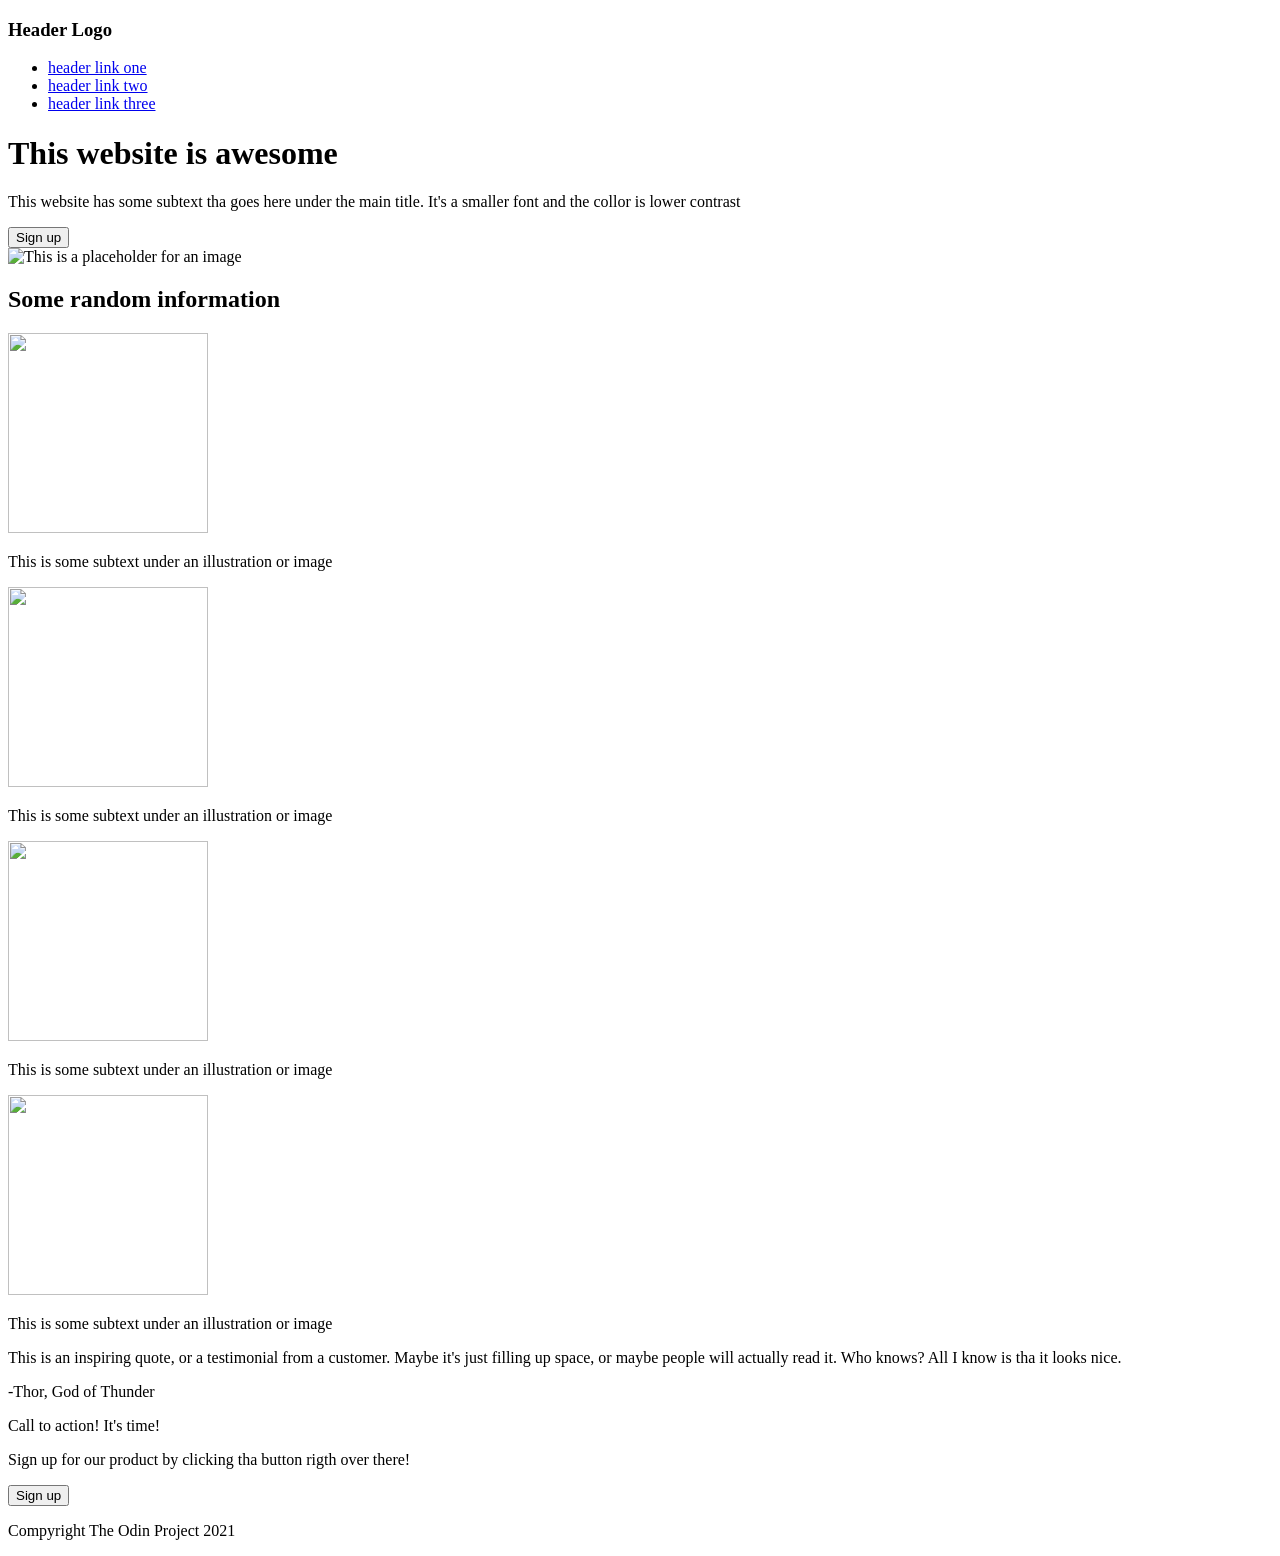
==== index.html @ ee127b6d "Landing page basic html structure for the landing page" ====
<!DOCTYPE html>
<html lang="en">
<head>
    <meta charset="UTF-8">
    <meta name="viewport" content="width=device-width, initial-scale=1.0">
    <title>Landing Page</title>
</head>
<body>
    <div class="hader">
        <h3>Header Logo</h3>
        <ul>
            <li><a href="https://www.theodinproject.com/lessons/foundations-landing-page" rel="noreferrer">header link one</a></li>
            <li><a href="https://www.theodinproject.com/lessons/foundations-landing-page" rel="noreferrer">header link two</a></li>
            <li><a href="https://www.theodinproject.com/lessons/foundations-landing-page" rel="noreferrer">header link three</a></li>
        </ul>
    </div>
    <div class="hero">
        <div>
            <h1>This website is awesome</h1>
            <p>This website has some subtext tha goes here under the main title.
                It's a smaller font and the collor is lower contrast
            </p>
            <button>Sign up</button>
        </div>
        <img src="" height="300px" width="500px" alt="This is a placeholder for an image">
    </div>
    <h2>Some random information</h2>
    <div class="info">
        <div class="image-with-subtext">
            <img src="" height="200px" width="200px" alt="">
            <p>This is some subtext under an illustration or image</p>
        </div>
        <div class="image-with-subtext">
            <img src="" height="200px" width="200px" alt="">
            <p>This is some subtext under an illustration or image</p>
        </div>
        <div class="image-with-subtext">
            <img src="" height="200px" width="200px" alt="">
            <p>This is some subtext under an illustration or image</p>
        </div>
        <div class="image-with-subtext">
            <img src="" height="200px" width="200px" alt="">
            <p>This is some subtext under an illustration or image</p>
        </div>
    </div>
    <div class="quote">
        <p>This is an inspiring quote, or a testimonial from a customer.
            Maybe it's just filling up space, or maybe people will actually read it. Who knows?
            All I know is tha it looks nice.
        </p>
        <p> -Thor, God of Thunder</p>
    </div>
    <div class="action">
        <p>Call to action! It's time!</p>
        <p>Sign up for our product by clicking tha button rigth over there!</p>
        <button>Sign up</button>
    </div>
    <div class="footer">
        <p>Compyright The Odin Project 2021</p>
    </div>
</body>
</html>
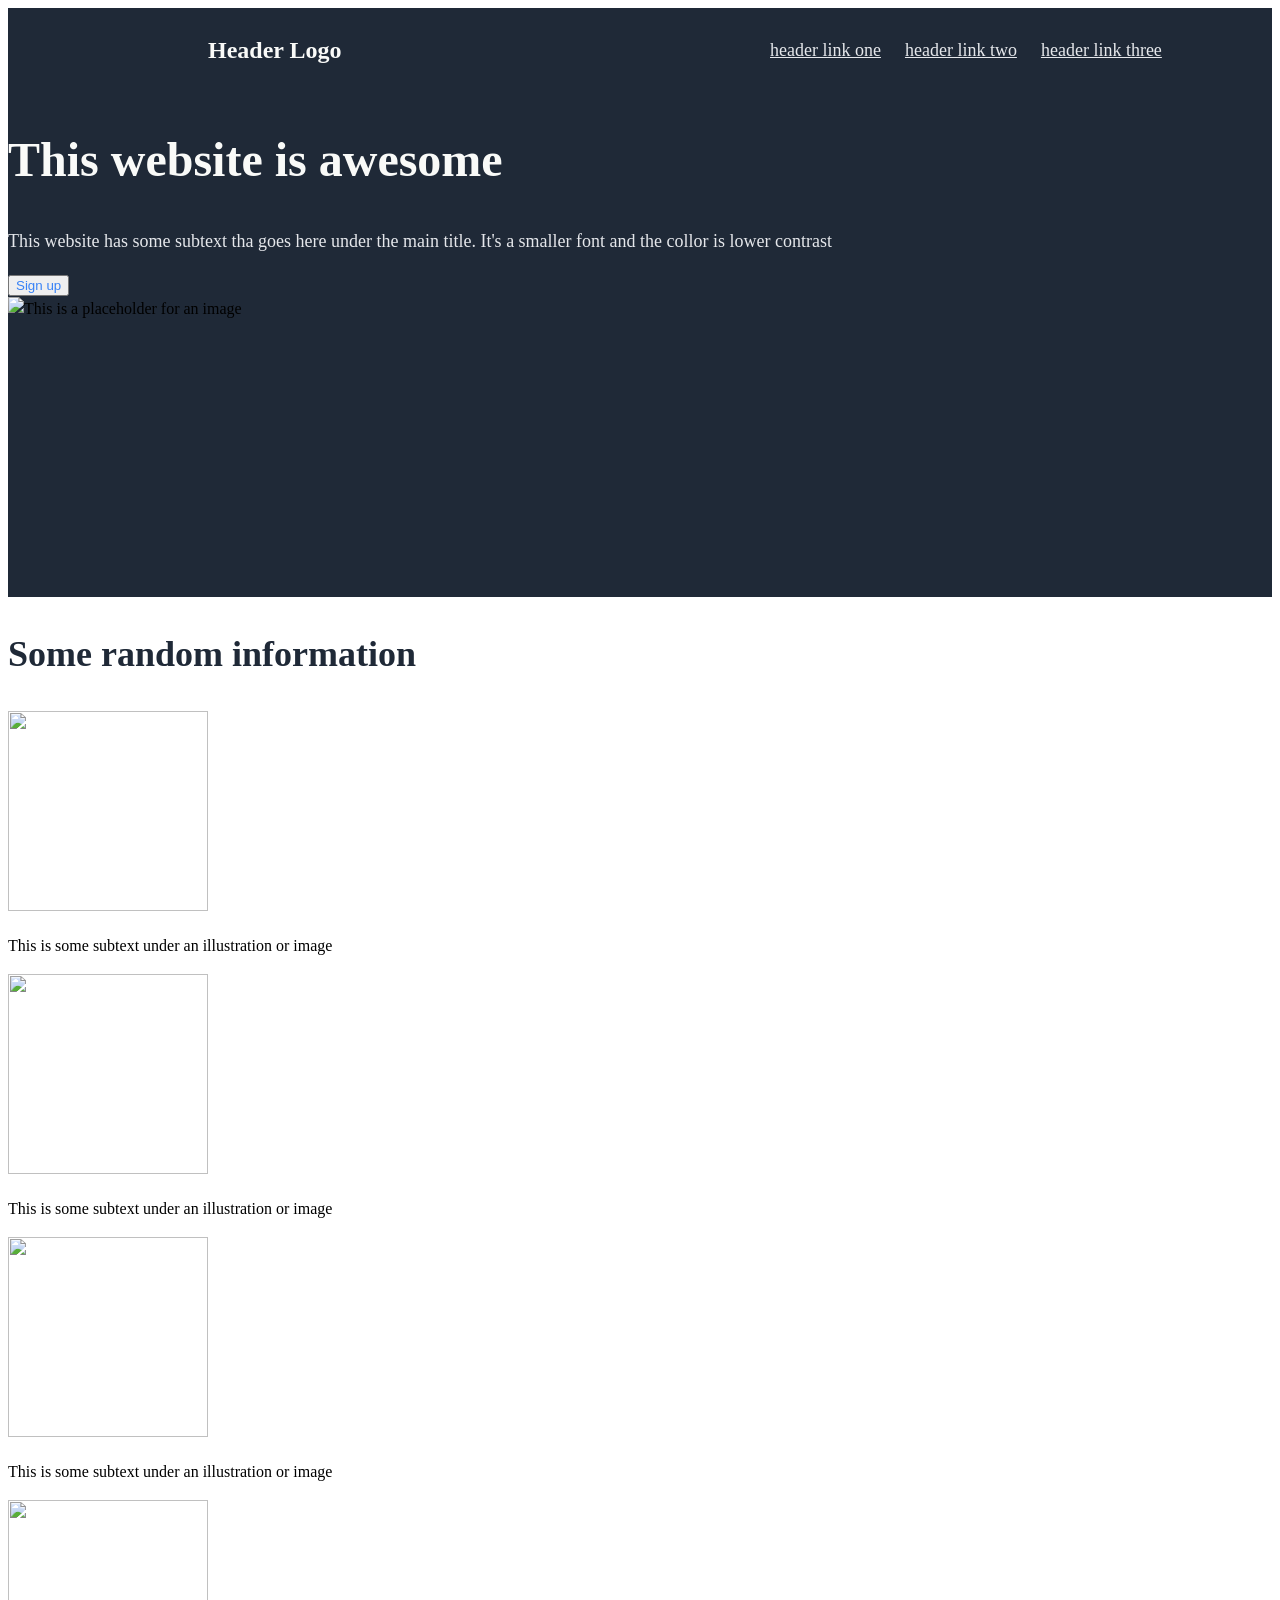
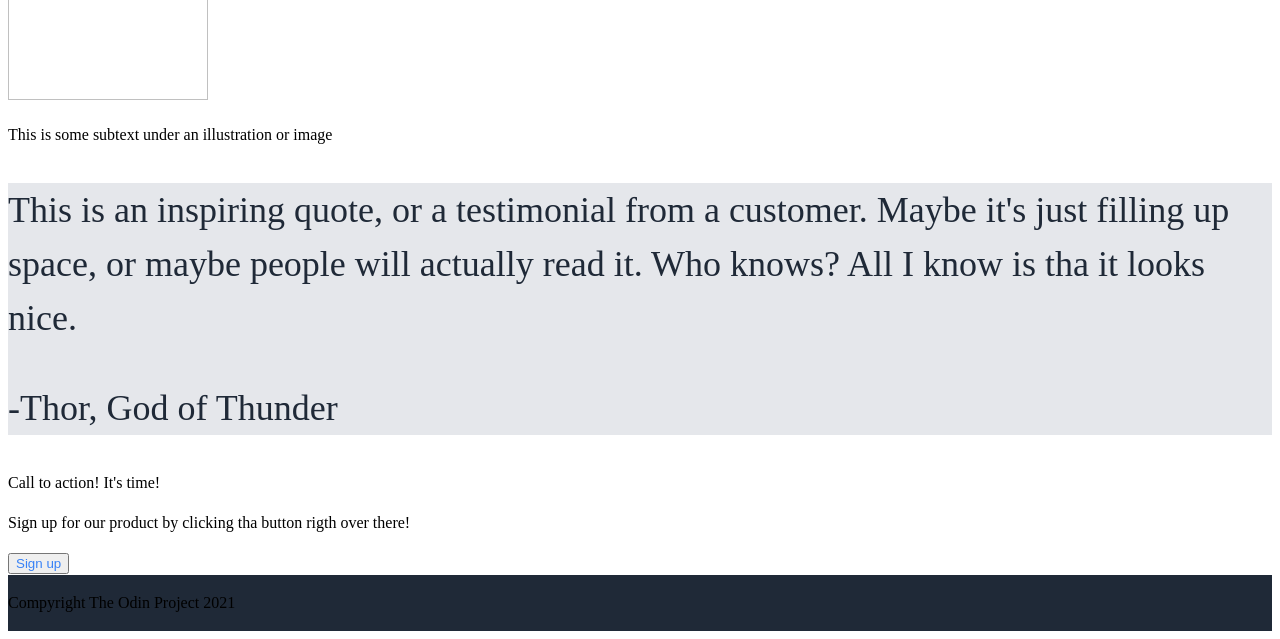
==== commit ceb561e1: "styles basic styles, containing color and font sizes" ====
--- a/index.html
+++ b/index.html
@@ -3,11 +3,12 @@
 <head>
     <meta charset="UTF-8">
     <meta name="viewport" content="width=device-width, initial-scale=1.0">
+    <link rel="stylesheet" href="styles.css">
     <title>Landing Page</title>
 </head>
 <body>
-    <div class="hader">
-        <h3>Header Logo</h3>
+    <div class="header">
+        <p class="logo">Header Logo</p>
         <ul>
             <li><a href="https://www.theodinproject.com/lessons/foundations-landing-page" rel="noreferrer">header link one</a></li>
             <li><a href="https://www.theodinproject.com/lessons/foundations-landing-page" rel="noreferrer">header link two</a></li>
@@ -17,7 +18,7 @@
     <div class="hero">
         <div>
             <h1>This website is awesome</h1>
-            <p>This website has some subtext tha goes here under the main title.
+            <p class="subtext">This website has some subtext tha goes here under the main title.
                 It's a smaller font and the collor is lower contrast
             </p>
             <button>Sign up</button>
--- a/styles.css
+++ b/styles.css
@@ -0,0 +1,49 @@
+html{
+    font-family: Roboto;
+    line-height: 1.5;
+}
+.header, .hero, .footer{
+    background-color: #1F2937;
+    display: flex;
+    align-items: center;
+    flex-wrap: wrap;
+}
+ul{
+    list-style: none;
+    flex: 1;
+}
+.header li{
+    display: inline;
+    padding: 10px;
+    flex: 1
+}
+.logo{
+    color: #F9FAF8;
+    font-size: 24px;
+    font-weight: 900;
+    padding-left: 200px;
+    flex: 1;
+}
+h1{
+    color: #F9FAF8;
+    font-size: 48px;
+    font-weight: 900;
+}
+.subtext, a{
+    color: #E5E7EB;
+    font-size: 18px;
+}
+button{
+    color: #3882F6;
+}
+h2{
+    color: #1F2937;
+    font-size: 36px;
+    font-weight: 900;
+}
+.quote{
+    background-color: #E5E7EB;
+    color: #1F2937;
+    font-size: 36px;
+    font-weight: 300;
+}
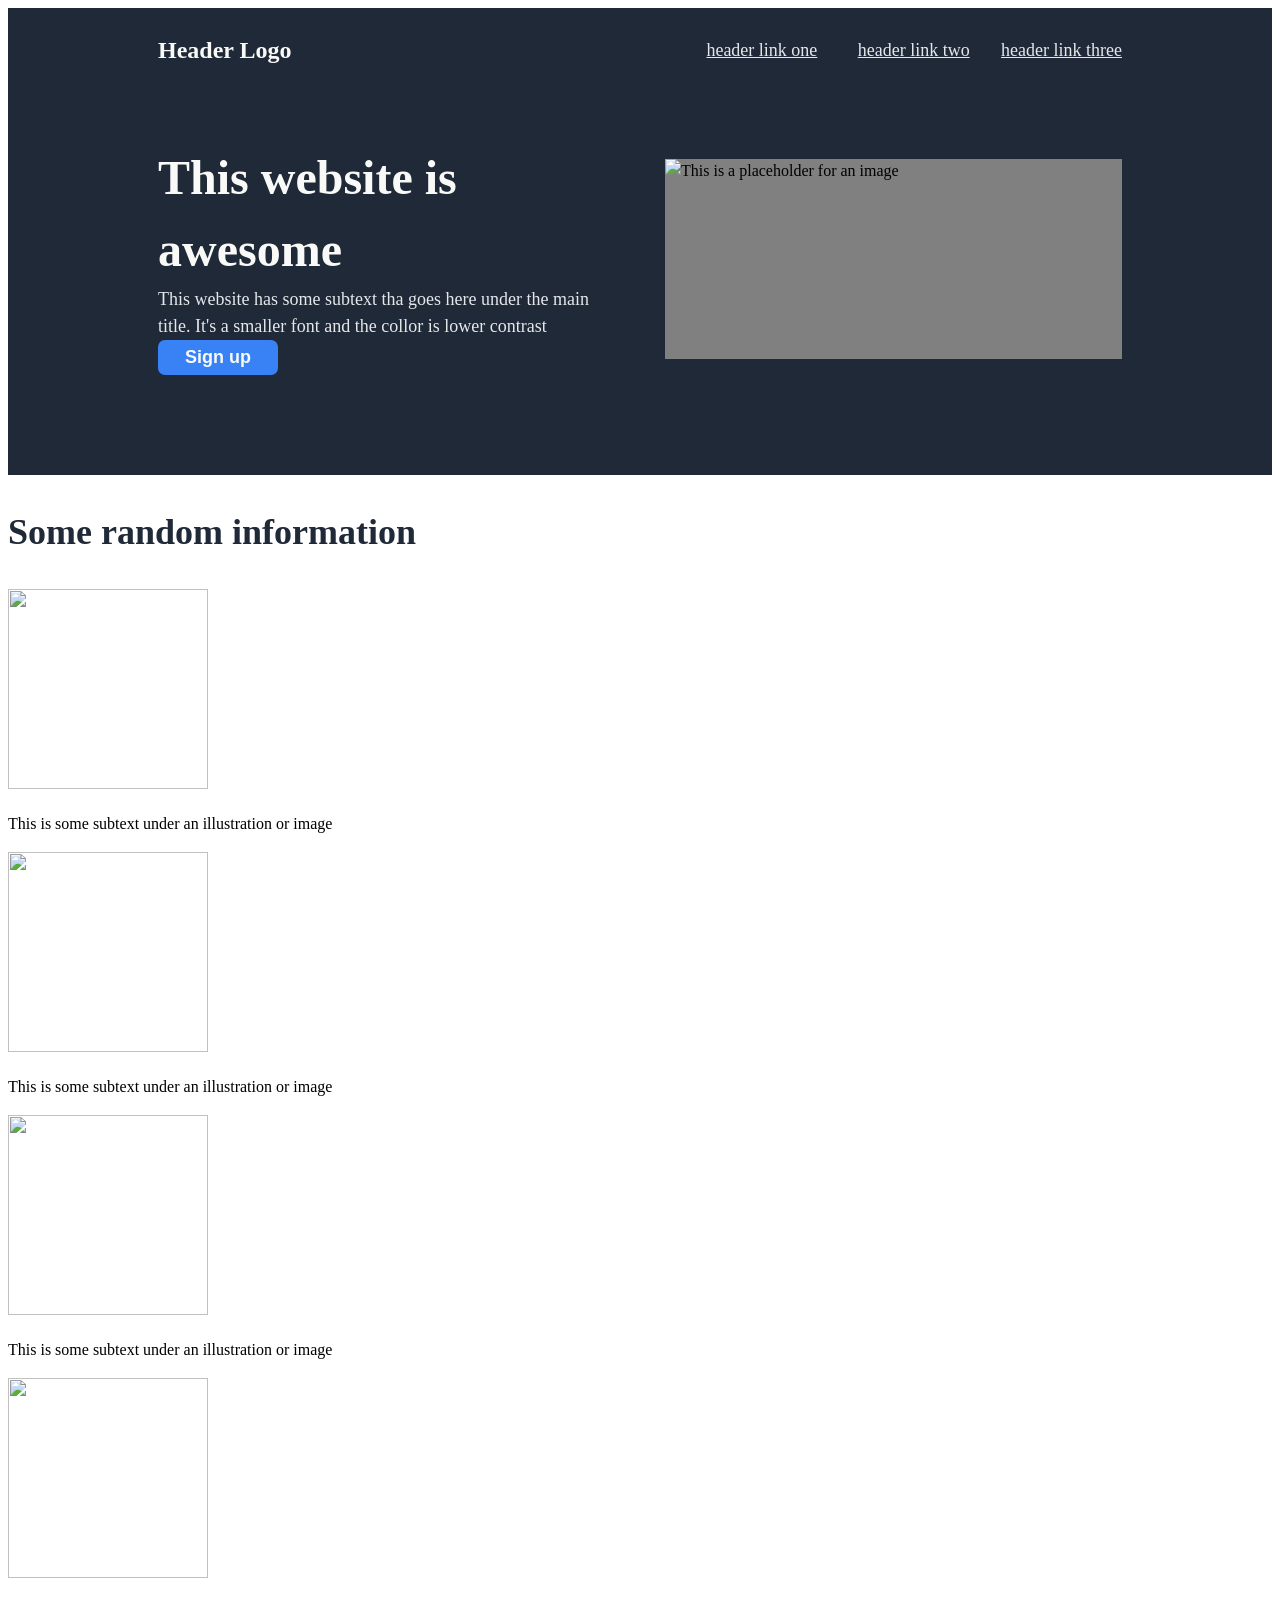
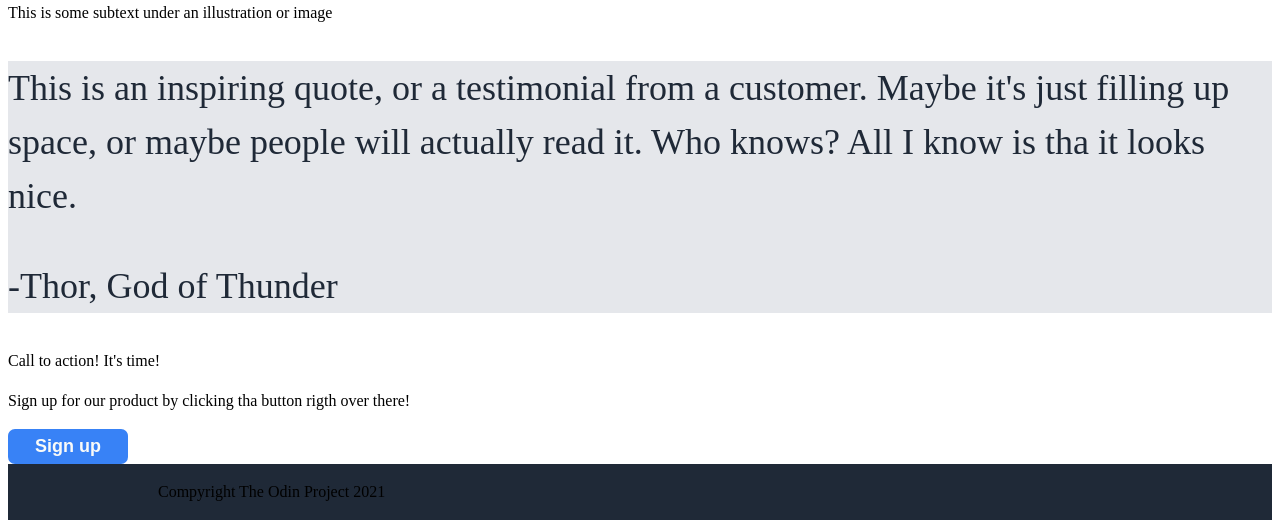
==== commit 55d7f866: "styling styling for the header section" ====
--- a/index.html
+++ b/index.html
@@ -16,14 +16,14 @@
         </ul>
     </div>
     <div class="hero">
-        <div>
+        <div class="hero-text">
             <h1>This website is awesome</h1>
             <p class="subtext">This website has some subtext tha goes here under the main title.
                 It's a smaller font and the collor is lower contrast
             </p>
             <button>Sign up</button>
         </div>
-        <img src="" height="300px" width="500px" alt="This is a placeholder for an image">
+        <img src="" height="200px" width="300px" alt="This is a placeholder for an image">
     </div>
     <h2>Some random information</h2>
     <div class="info">
--- a/styles.css
+++ b/styles.css
@@ -5,36 +5,64 @@
 .header, .hero, .footer{
     background-color: #1F2937;
     display: flex;
+    gap: 50px;
     align-items: center;
     flex-wrap: wrap;
+    padding-left: 150px;
+    padding-right: 150px;
+    
+}
+.hero{
+    padding-top: 50px;
+    padding-bottom: 100px;
 }
 ul{
     list-style: none;
     flex: 1;
+    display: flex;
+    gap: 20px;
+    align-items: center;
+    justify-content: right;
 }
 .header li{
     display: inline;
-    padding: 10px;
+    text-align: right;
     flex: 1
 }
 .logo{
     color: #F9FAF8;
     font-size: 24px;
     font-weight: 900;
-    padding-left: 200px;
     flex: 1;
+}
+.hero-text{
+    flex: 1;
+    margin: 0;
+}
+.hero img{
+    flex: 1;
+    background-color: gray;
 }
 h1{
     color: #F9FAF8;
     font-size: 48px;
     font-weight: 900;
+    margin: 0;
 }
 .subtext, a{
     color: #E5E7EB;
     font-size: 18px;
+    margin: 0;
 }
 button{
-    color: #3882F6;
+    color: #F9FAF8;
+    font-size: 18px;
+    font-weight: 900;
+    width: 120px;
+    padding: 7px;
+    border-style: none;
+    background-color: #3882F6;
+    border-radius: 7px;
 }
 h2{
     color: #1F2937;
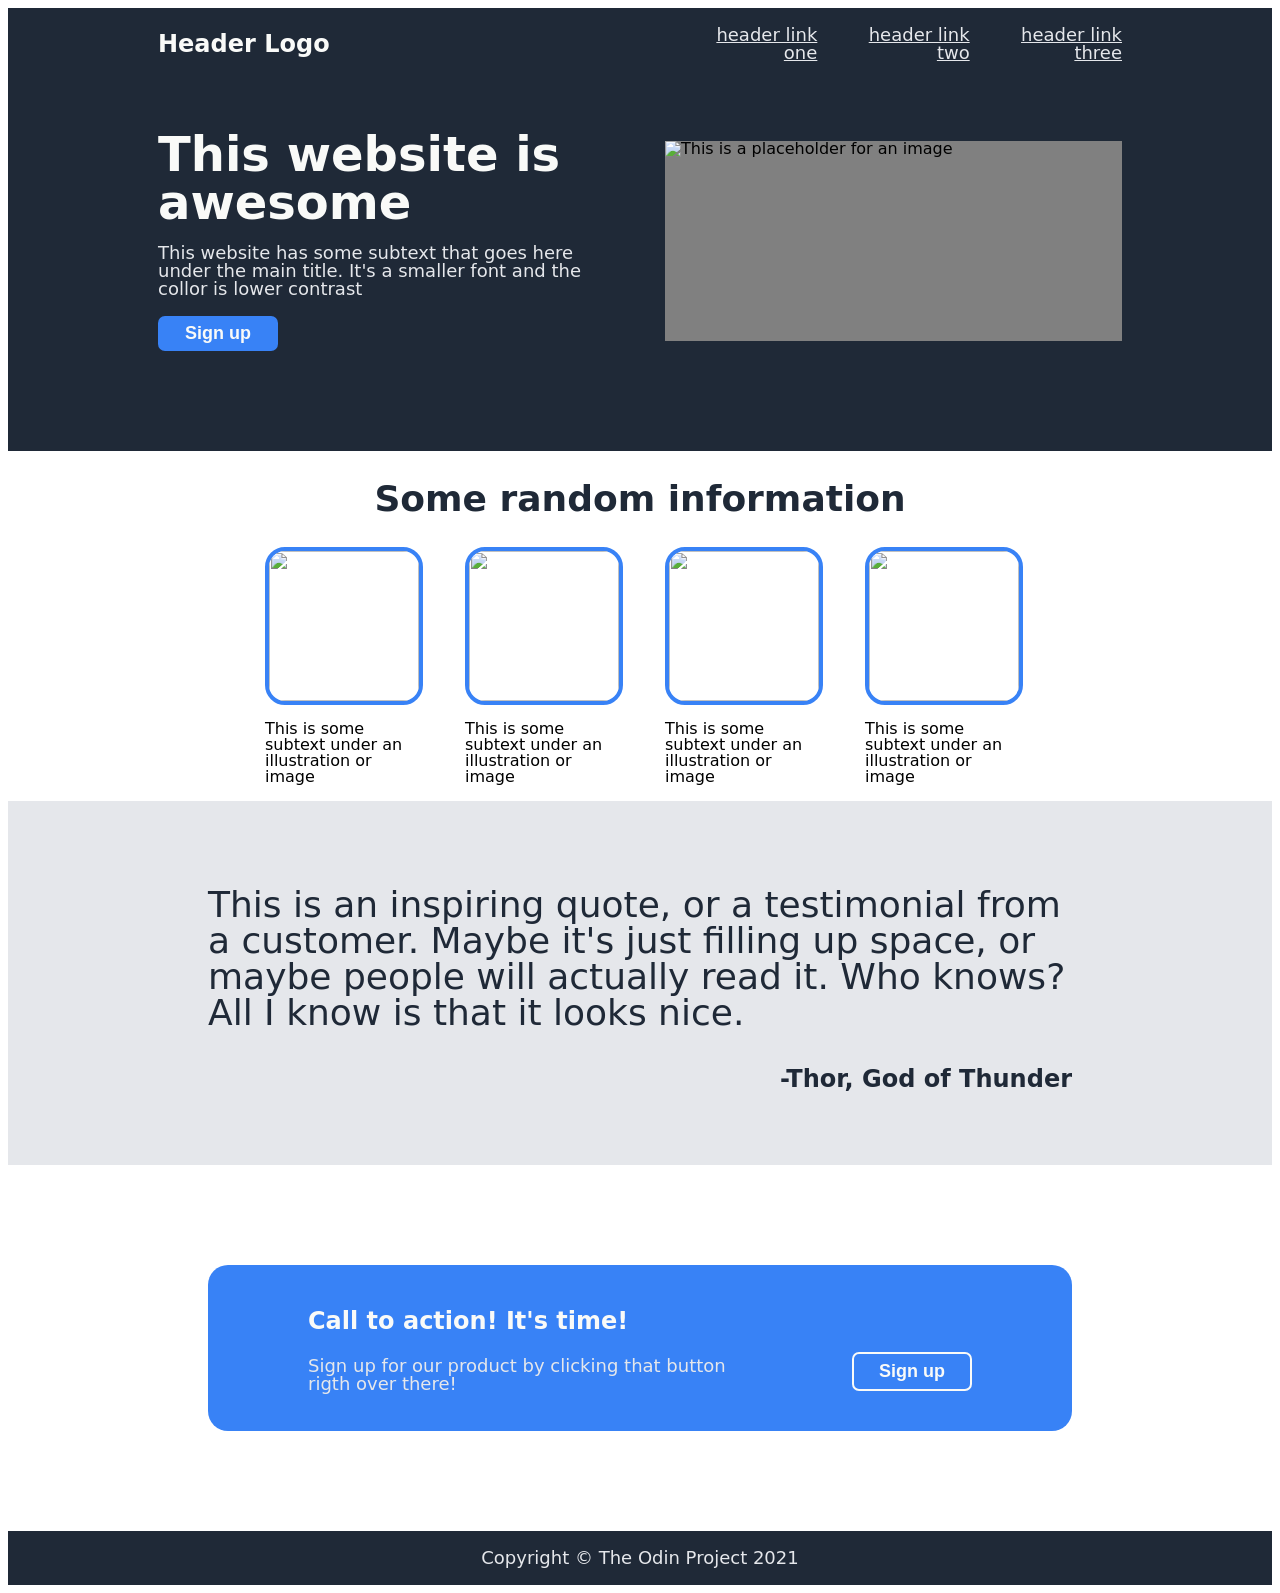
==== commit da67a7df: "styling and fixing typos styling for the remainig sections, and fixing some typos" ====
--- a/index.html
+++ b/index.html
@@ -18,14 +18,14 @@
     <div class="hero">
         <div class="hero-text">
             <h1>This website is awesome</h1>
-            <p class="subtext">This website has some subtext tha goes here under the main title.
+            <p class="subtext">This website has some subtext that goes here under the main title.
                 It's a smaller font and the collor is lower contrast
             </p>
             <button>Sign up</button>
         </div>
         <img src="" height="200px" width="300px" alt="This is a placeholder for an image">
     </div>
-    <h2>Some random information</h2>
+    <h2 class="information">Some random information</h2>
     <div class="info">
         <div class="image-with-subtext">
             <img src="" height="200px" width="200px" alt="">
@@ -47,17 +47,22 @@
     <div class="quote">
         <p>This is an inspiring quote, or a testimonial from a customer.
             Maybe it's just filling up space, or maybe people will actually read it. Who knows?
-            All I know is tha it looks nice.
+            All I know is that it looks nice.
         </p>
-        <p> -Thor, God of Thunder</p>
+        <p class="quote-author"> -Thor, God of Thunder</p>
     </div>
     <div class="action">
-        <p>Call to action! It's time!</p>
-        <p>Sign up for our product by clicking tha button rigth over there!</p>
-        <button>Sign up</button>
+        <div>
+            <p class="logo">Call to action! It's time!</p>
+            <p class="subtext">Sign up for our product by clicking that button rigth over there!</p>
+        </div>
+        <div class="button-div">
+            <button>Sign up</button>
+        </div>
+        
     </div>
     <div class="footer">
-        <p>Compyright The Odin Project 2021</p>
+        <p>Copyright &copy; The Odin Project 2021</p>
     </div>
 </body>
 </html>
--- a/styles.css
+++ b/styles.css
@@ -1,6 +1,6 @@
 html{
-    font-family: Roboto;
-    line-height: 1.5;
+    font-family: system-ui, -apple-system, BlinkMacSystemFont, 'Segoe UI', Roboto, Oxygen, Ubuntu, Cantarell, 'Open Sans', 'Helvetica Neue', sans-serif;
+    line-height: 1;
 }
 .header, .hero, .footer{
     background-color: #1F2937;
@@ -49,10 +49,10 @@
     font-weight: 900;
     margin: 0;
 }
-.subtext, a{
+.subtext, a, .footer{
     color: #E5E7EB;
     font-size: 18px;
-    margin: 0;
+    
 }
 button{
     color: #F9FAF8;
@@ -64,14 +64,68 @@
     background-color: #3882F6;
     border-radius: 7px;
 }
-h2{
+.information{
+    text-align: center;
     color: #1F2937;
     font-size: 36px;
     font-weight: 900;
+}
+.info{
+    display: flex;
+    gap: 50px;
+    align-items: center;
+    justify-content: center;
+}
+.image-with-subtext{
+    display: flex;
+    flex-direction: column;
+    width: 150px;
+}
+.image-with-subtext img{
+    width: 150px;
+    height: 150px;
+    border: 4px solid #3882F6;
+    border-radius: 20px;
 }
 .quote{
     background-color: #E5E7EB;
     color: #1F2937;
     font-size: 36px;
     font-weight: 300;
+    padding: 200px;
+    padding-top: 50px;
+    padding-bottom: 50px;
+}
+.quote-author{
+    font-size: 24px;
+    font-weight: 900;
+    text-align: right;
+}
+.action{
+    background-color: #3882F6;
+    border-style: none;
+    border-radius: 20px;
+    padding: 20px;
+    padding-left: 100px;
+    padding-right: 100px;
+    margin: 100px 200px;
+    display: flex;
+    align-items: end;
+    gap: 100px;
+
+}
+.action div{
+    flex: auto;
+}
+.button-div{
+    display: flex;
+    justify-content: center;
+}
+.action button{
+    border: 2px solid #F9FAF8;
+    margin-bottom: 20px;
+}
+.footer{
+    text-align: center;
+    justify-content: center;
 }
